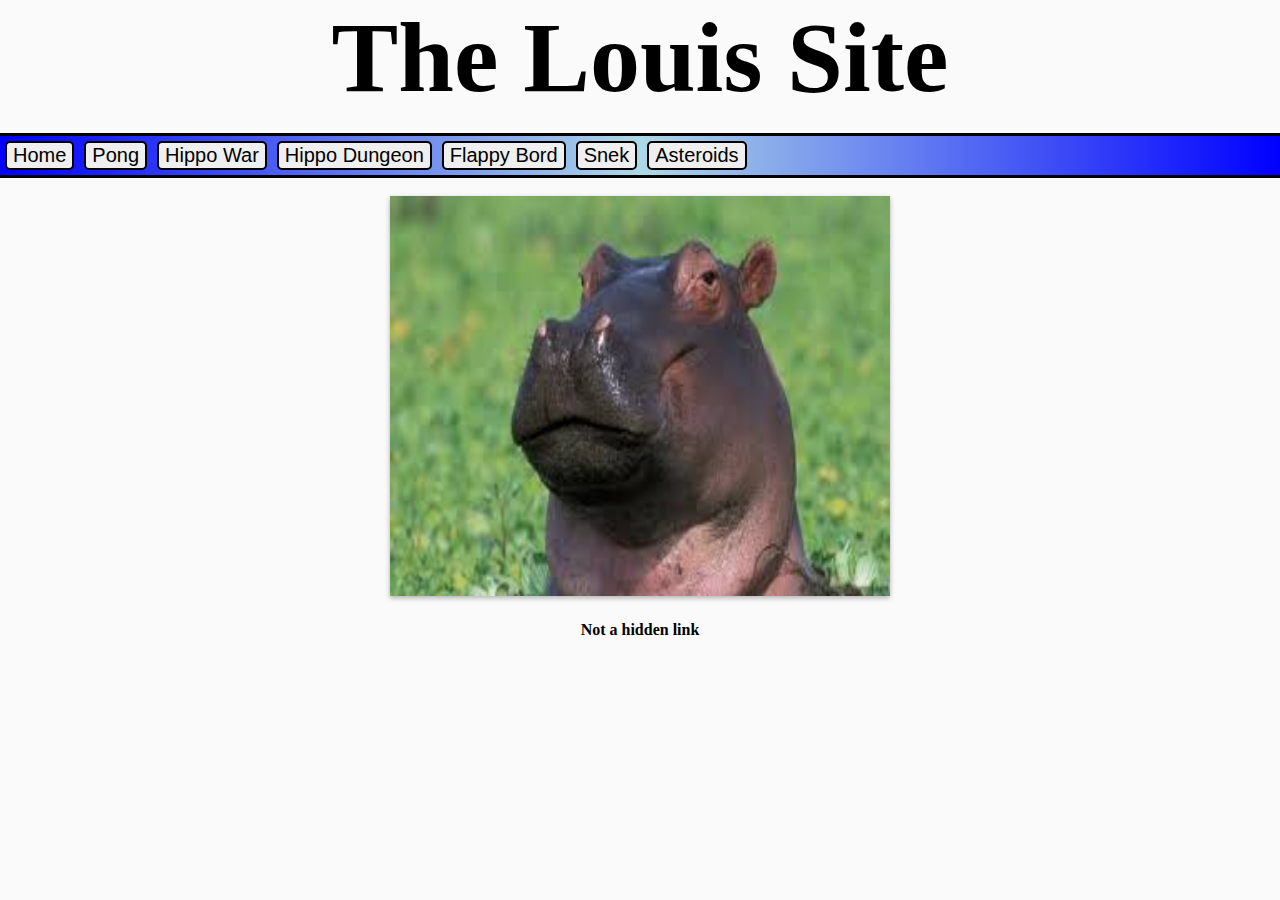
==== index.html @ 0031153e "Update index.html" ====
<!DOCTYPE html>
<!-- Copy and Paste -->
<html>
  <head>
    <title>The Louis Site</title>
    <link href="style.css" rel="stylesheet"/>
  </head>
  <body>
    <h1>The Louis Site</h1><br>
    <div class="linkBar" id="topbar">
    </div><br>
    <script src="topbar.js"></script>
  </body>
</html>
<!-- Copy and Paste -->
<html>
  <body>
    <center>
      <a href="https://www.youtube.com/watch?v=dQw4w9WgXcQ">
        <img src="good-hippo.jpeg" class="shadow">
      </a>
      <h4>Not a hidden link</h3>
    </center>
  </body>
</html>
---- style.css ----
body {
  background-color: rgb(250,250,250);
  margin: 0px; 
  margin-bottom: 50px;
}

h1 {
  font-size: 100px;
  margin: 0px;
  text-align: center;
}

img {
  width: 500px;
  height: 400px;
}

.linkBar {
  //background-color: blue;
  background-image: linear-gradient(to right,blue,lightblue,blue);
  border-color: black;
  border-bottom-style: solid;
  border-top-style: solid;
  margin: 0px;
  text-align: left;
}

.linkBar {
  //background-color: blue;
  background-image: linear-gradient(to right,blue,lightblue,blue);
  border-color: black;
  border-bottom-style: solid;
  border-top-style: solid;
  margin: 0px;
}

.shadow {
  box-shadow: 0 2px 5px rgba(0,0,0,0.3);
}

.linkButton {
  border-color: black;
  border-style: solid;
  margin: 5px;
  border-radius: 5px;
  font-size: 20px
}
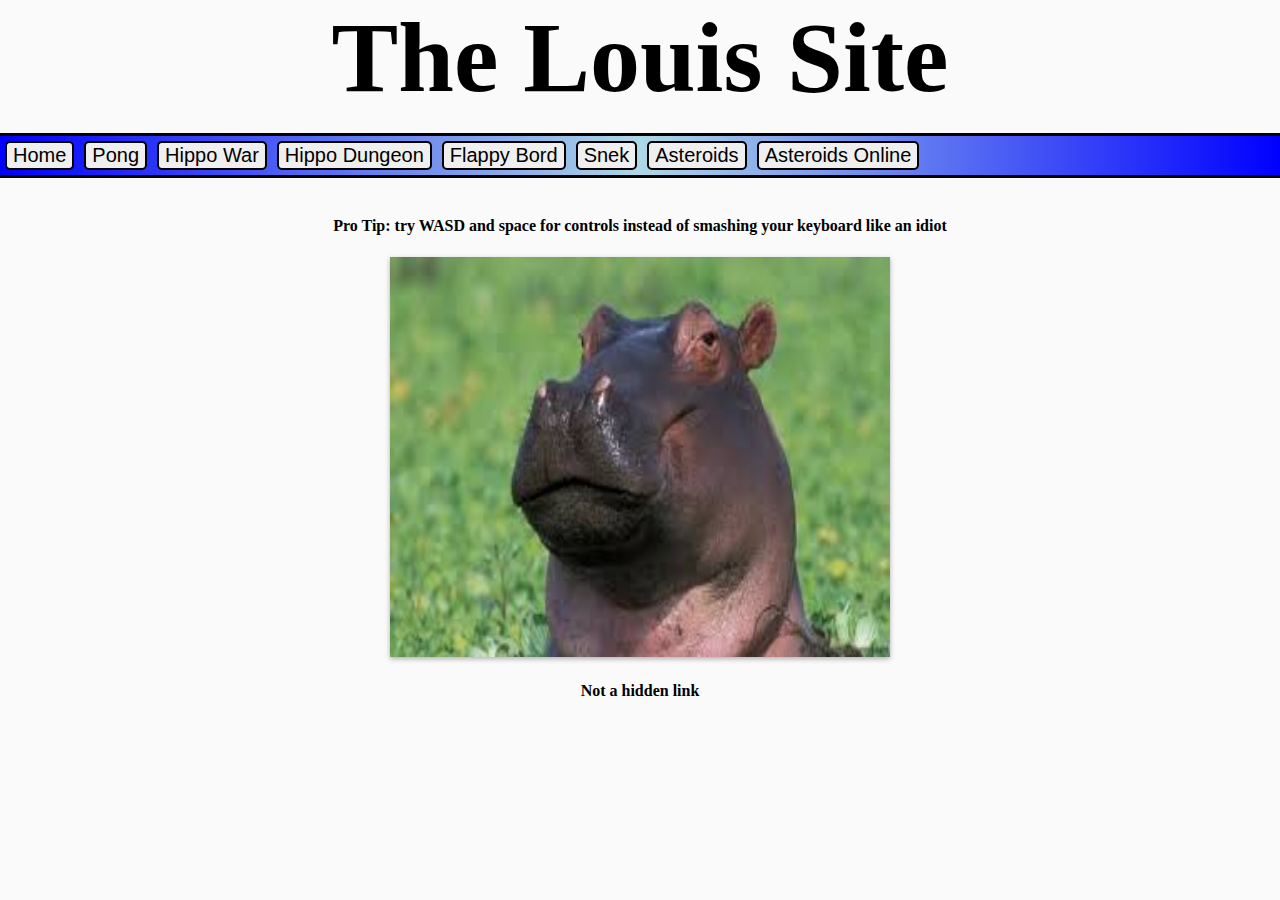
==== commit 9ab988d6: "Update index.html" ====
--- a/index.html
+++ b/index.html
@@ -16,6 +16,7 @@
 <html>
   <body>
     <center>
+      <h4>Pro Tip: try WASD and space for controls instead of smashing your keyboard like an idiot</h3>
       <a href="https://www.youtube.com/watch?v=dQw4w9WgXcQ">
         <img src="good-hippo.jpeg" class="shadow">
       </a>
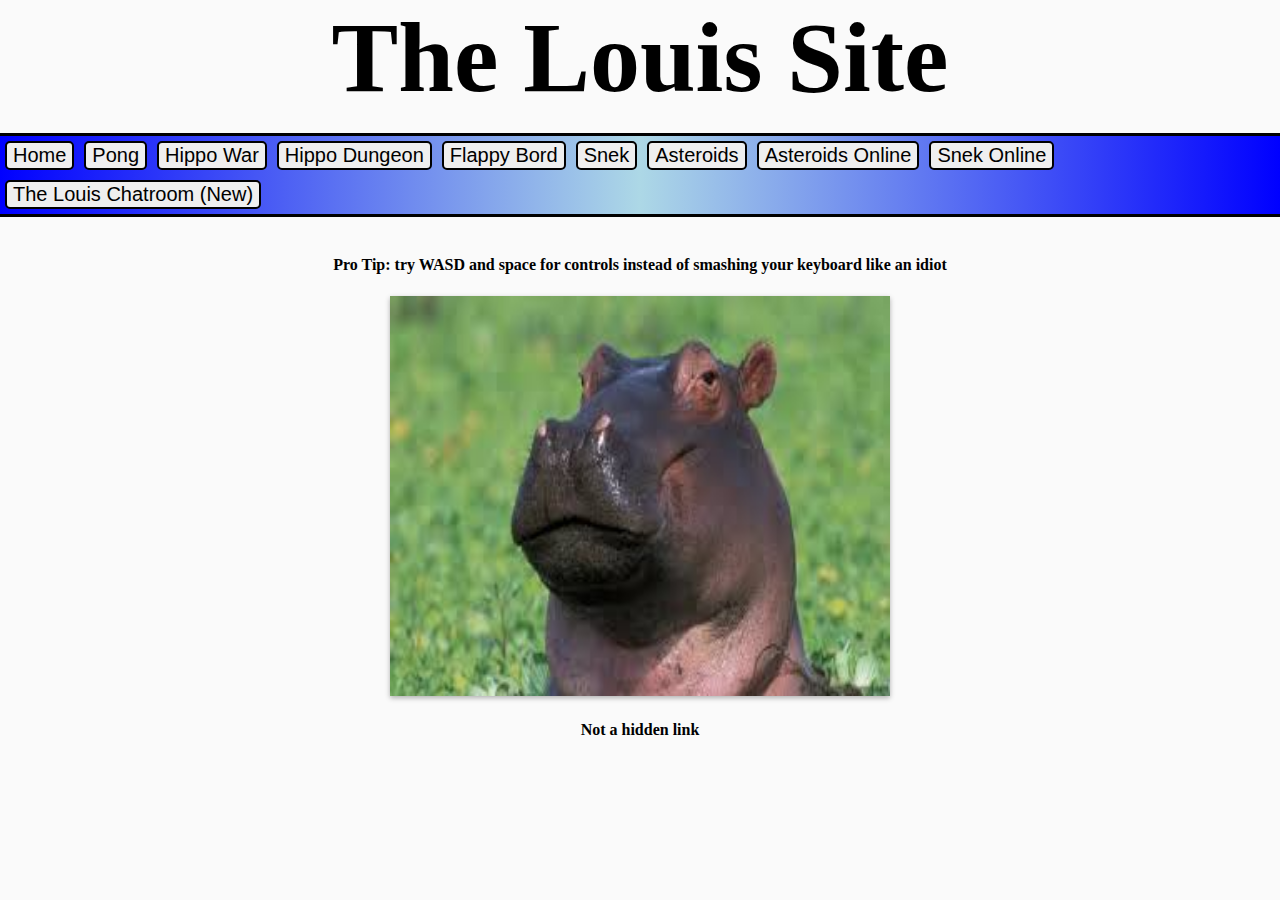
==== commit 9760815f: "Update index.html" ====
--- a/index.html
+++ b/index.html
@@ -13,6 +13,10 @@
   </body>
 </html>
 <!-- Copy and Paste -->
+
+<!-- AdSense -->
+<script data-ad-client="ca-pub-9305654444684146" async src="https://pagead2.googlesyndication.com/pagead/js/adsbygoogle.js"></script>
+
 <html>
   <body>
     <center>
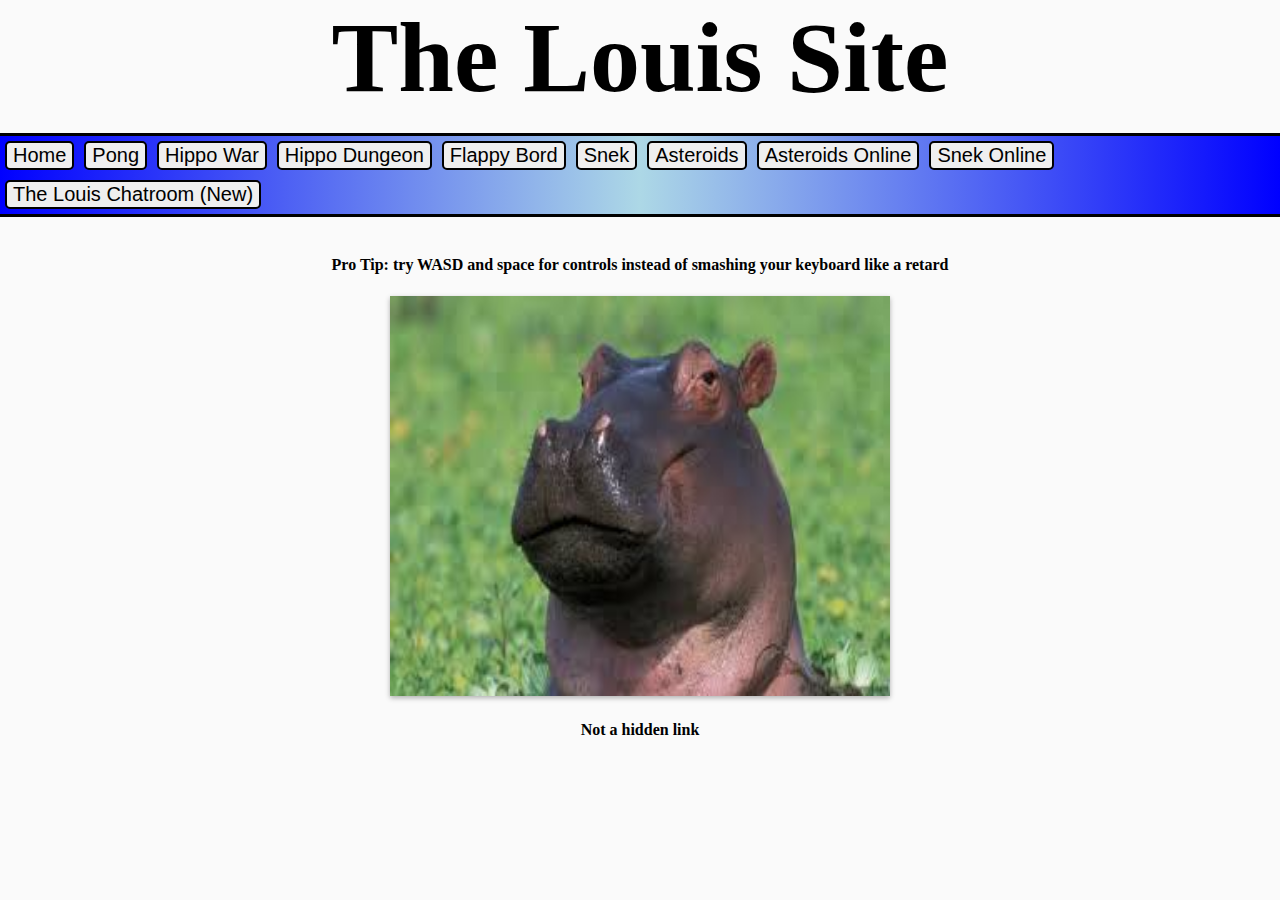
==== commit 38c2250f: "Update index.html" ====
--- a/index.html
+++ b/index.html
@@ -1,9 +1,10 @@
 <!DOCTYPE html>
-<!-- Copy and Paste -->
 <html>
   <head>
     <title>The Louis Site</title>
     <link href="style.css" rel="stylesheet"/>
+    <!-- AdSense -->
+    <script data-ad-client="ca-pub-9305654444684146" async src="https://pagead2.googlesyndication.com/pagead/js/adsbygoogle.js"></script>
   </head>
   <body>
     <h1>The Louis Site</h1><br>
@@ -12,15 +13,13 @@
     <script src="topbar.js"></script>
   </body>
 </html>
-<!-- Copy and Paste -->
 
-<!-- AdSense -->
-<script data-ad-client="ca-pub-9305654444684146" async src="https://pagead2.googlesyndication.com/pagead/js/adsbygoogle.js"></script>
+
 
 <html>
   <body>
     <center>
-      <h4>Pro Tip: try WASD and space for controls instead of smashing your keyboard like an idiot</h3>
+      <h4>Pro Tip: try WASD and space for controls instead of smashing your keyboard like a retard</h3>
       <a href="https://www.youtube.com/watch?v=dQw4w9WgXcQ">
         <img src="good-hippo.jpeg" class="shadow">
       </a>
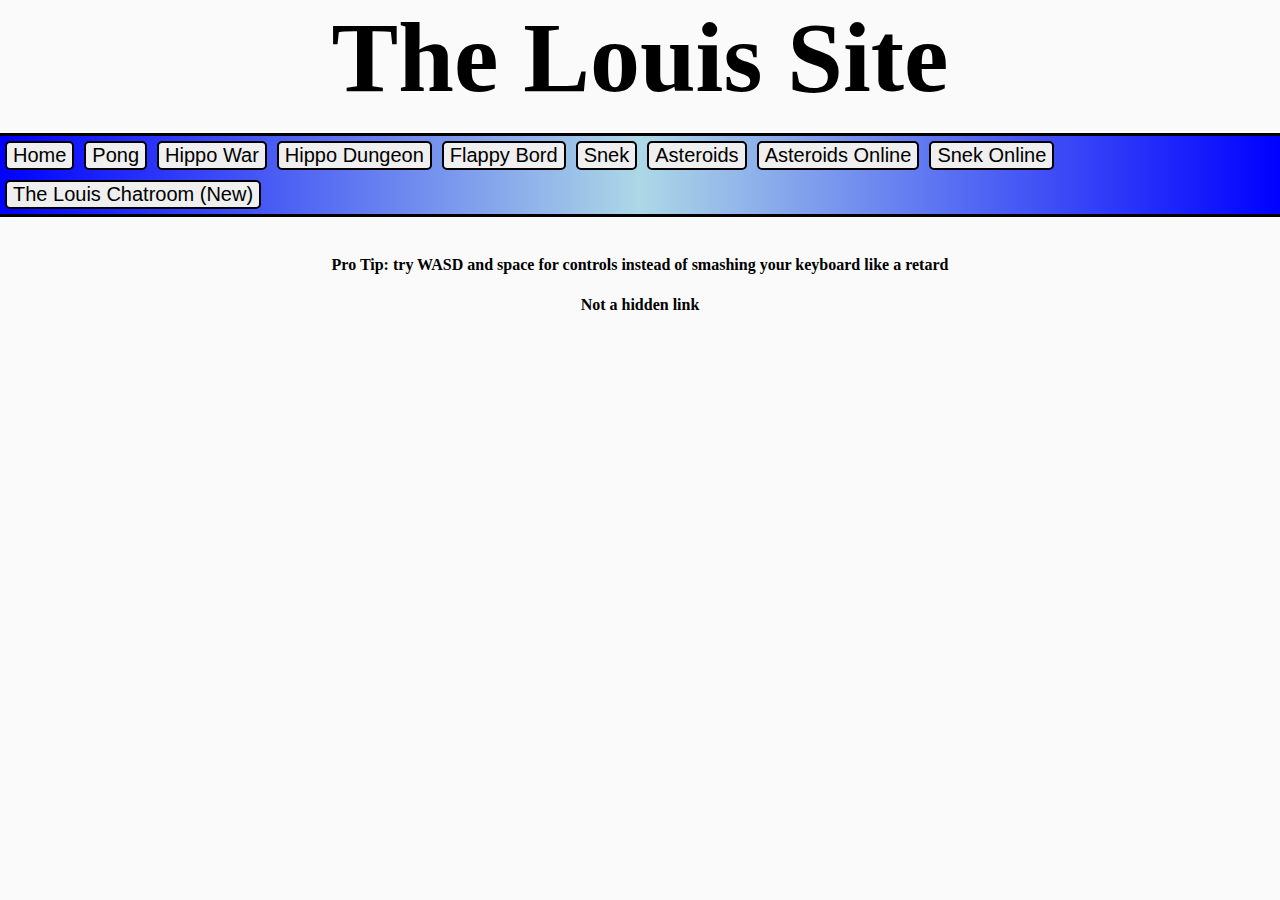
==== commit 9b9c078e: "Update index.html" ====
--- a/index.html
+++ b/index.html
@@ -1,5 +1,5 @@
 <!DOCTYPE html>
-<html>
+<html lang="en">
   <head>
     <title>The Louis Site</title>
     <link href="style.css" rel="stylesheet"/>
@@ -11,18 +11,11 @@
     <div class="linkBar" id="topbar">
     </div><br>
     <script src="topbar.js"></script>
-  </body>
-</html>
-
-
-
-<html>
-  <body>
     <center>
       <h4>Pro Tip: try WASD and space for controls instead of smashing your keyboard like a retard</h3>
-      <a href="https://www.youtube.com/watch?v=dQw4w9WgXcQ">
+  <!--    <a href="https://www.youtube.com/watch?v=dQw4w9WgXcQ">
         <img src="good-hippo.jpeg" class="shadow">
-      </a>
+      </a>-->
       <h4>Not a hidden link</h3>
     </center>
   </body>
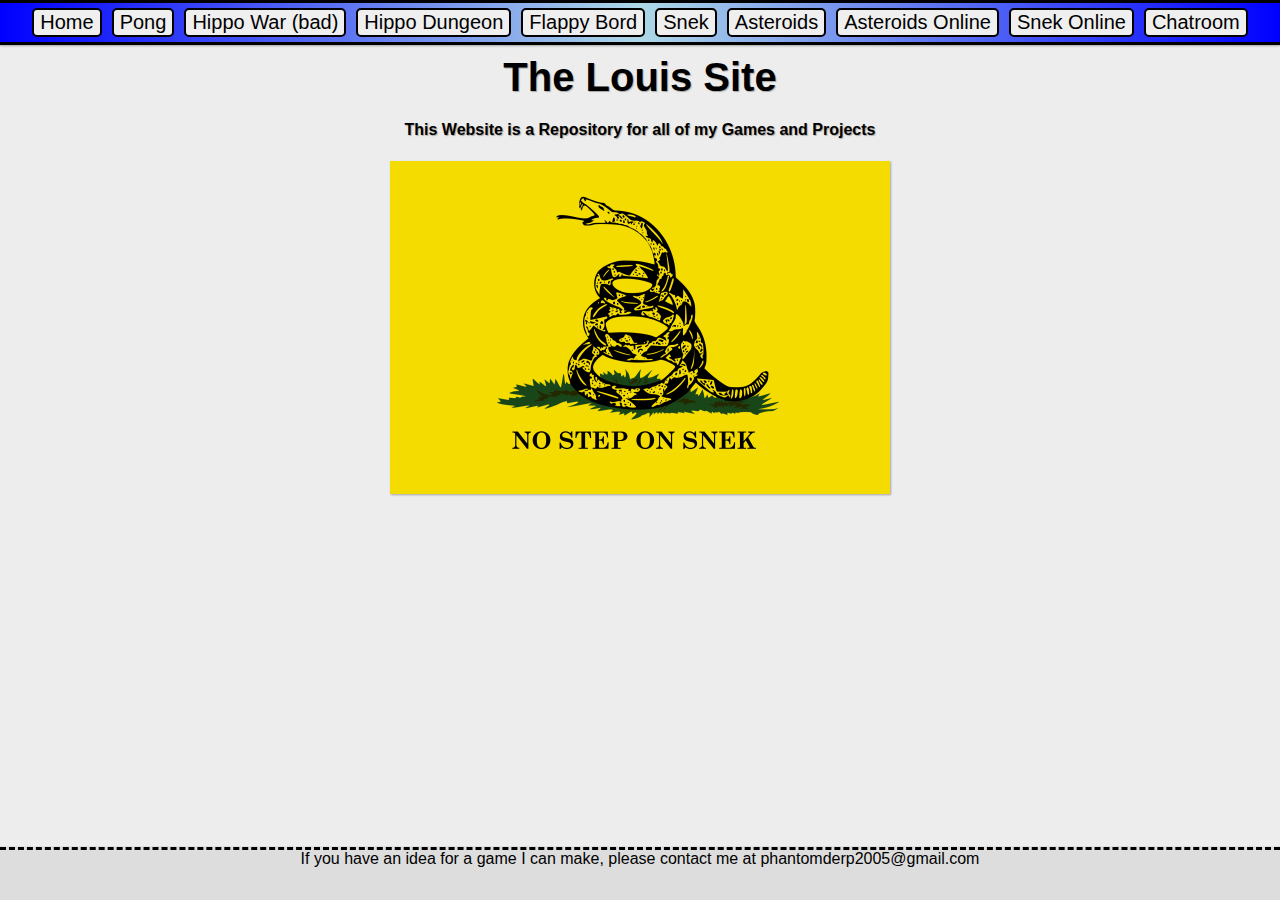
==== commit a57d927f: "complete redesign" ====
--- a/index.html
+++ b/index.html
@@ -1,22 +1,11 @@
 <!DOCTYPE html>
 <html lang="en">
   <head>
-    <title>The Louis Site</title>
-    <link href="style.css" rel="stylesheet"/>
-    <!-- AdSense -->
-    <script data-ad-client="ca-pub-9305654444684146" async src="https://pagead2.googlesyndication.com/pagead/js/adsbygoogle.js"></script>
+    <meta charset="utf-8">
   </head>
   <body>
-    <h1>The Louis Site</h1><br>
-    <div class="linkBar" id="topbar">
-    </div><br>
-    <script src="topbar.js"></script>
-    <center>
-      <h4>Pro Tip: try WASD and space for controls instead of smashing your keyboard like a retard</h3>
-  <!--    <a href="https://www.youtube.com/watch?v=dQw4w9WgXcQ">
-        <img src="good-hippo.jpeg" class="shadow">
-      </a>-->
-      <h4>Not a hidden link</h3>
-    </center>
+    <script type="text/javascript">
+      window.location.href = 'index/index.html'
+    </script>
   </body>
 </html>
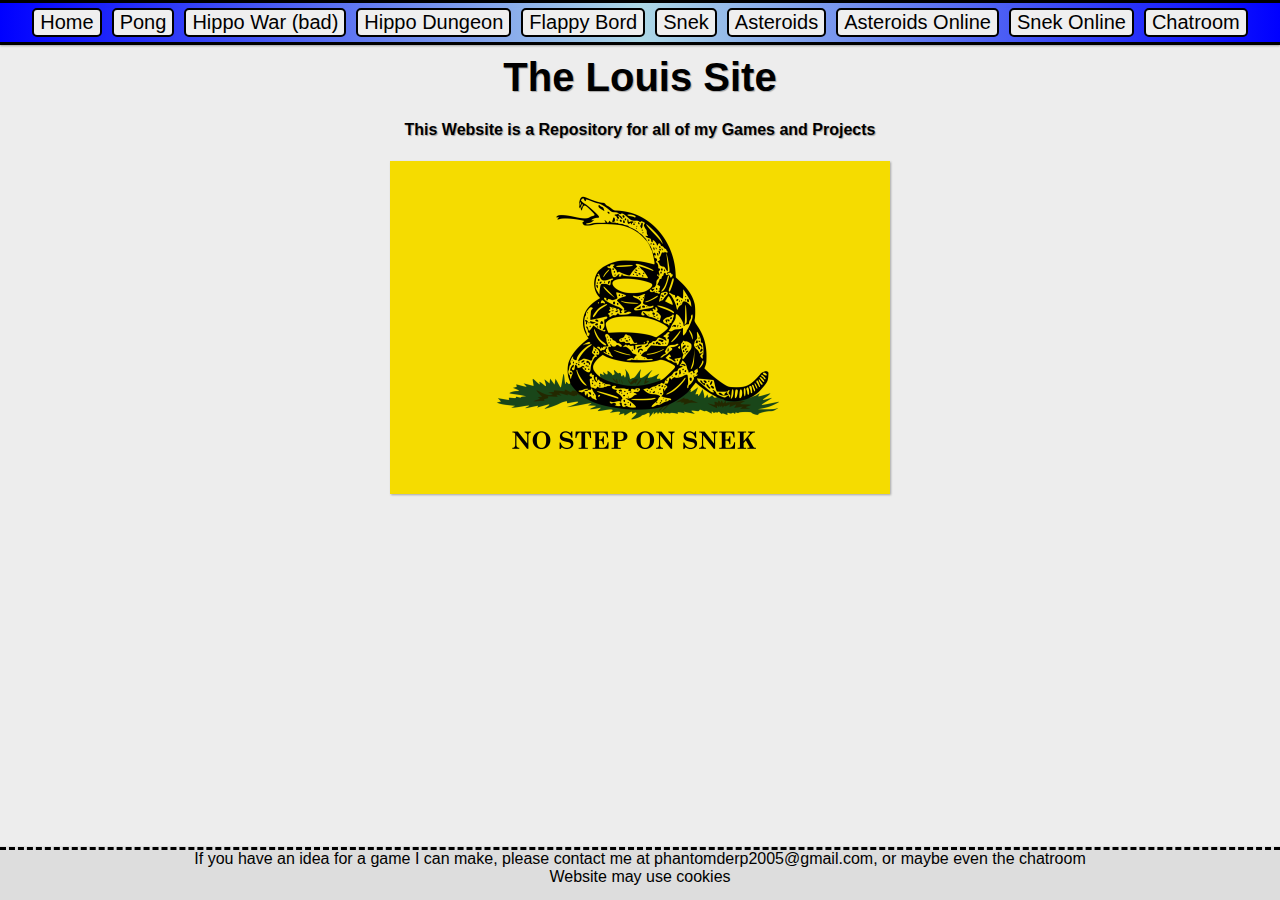
==== commit 4144aca2: "Update index.html" ====
--- a/index.html
+++ b/index.html
@@ -2,6 +2,7 @@
 <html lang="en">
   <head>
     <meta charset="utf-8">
+    <script data-ad-client="ca-pub-9305654444684146" async src="https://pagead2.googlesyndication.com/pagead/js/adsbygoogle.js"></script>
   </head>
   <body>
     <script type="text/javascript">
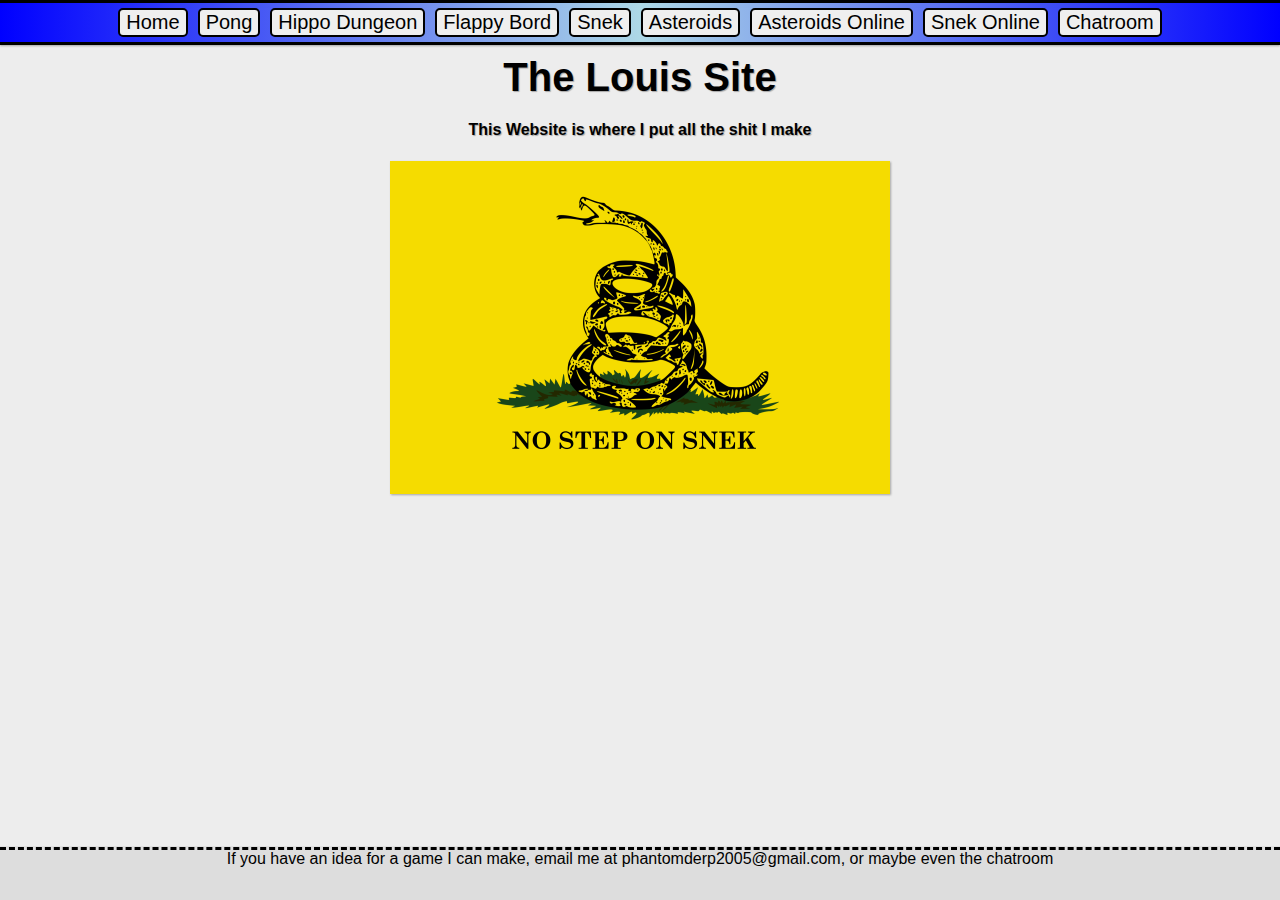
==== commit 74daa49e: "Update index.html" ====
--- a/index.html
+++ b/index.html
@@ -2,7 +2,6 @@
 <html lang="en">
   <head>
     <meta charset="utf-8">
-    <script data-ad-client="ca-pub-9305654444684146" async src="https://pagead2.googlesyndication.com/pagead/js/adsbygoogle.js"></script>
   </head>
   <body>
     <script type="text/javascript">
